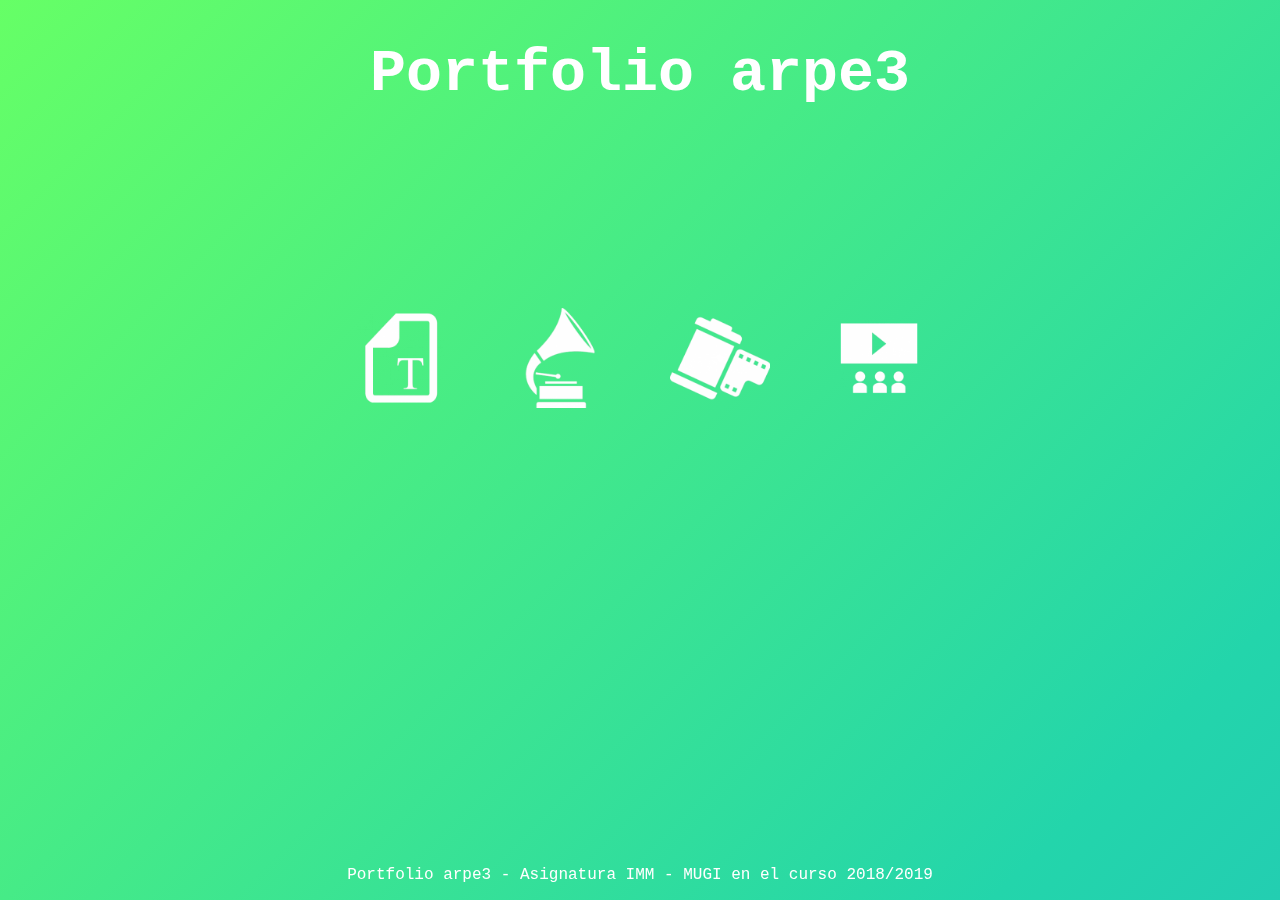
==== index.html @ b46d3f0a "First commit" ====
<!DOCTYPE html>
<html lang="es">
  <head>
  <meta http-equiv="content-type" content="text/html; charset=UTF-8">
  <title>Portfolio arpe3</title>
  <link rel="shortcut icon" type="image/x-icon" href="media/img/logo.png" />
  <link type="text/css" rel="stylesheet" href="style_index.css">
  </head>
  <body>
	<h1>Portfolio arpe3</h1>
    <div class="container">
		<a href="TEXT/actividad2.html"><img class="img" src="media/img/text_2.png" title="Text"></a>
		<a href="AUDIO/audio.html"><img class="img" src="media/img/audio_2.png" title="Audio"></a>
		<a href="#"><img class="img" src="media/img/video_2.png" title="Video"></a>
		<a href="#"><img class="img" src="media/img/streaming_2.png" title="Streaming"></a>
    </div>
	<div class="footer">
	  <p>Portfolio arpe3 - Asignatura IMM - MUGI en el curso 2018/2019</p>
	</div>
  </body>
</html>
---- style_index.css ----
.container{
    text-align:center;
  	margin: 15% 0;
}

.img{
    display:inline-block;
    margin:5px 20px;
    padding:5px;
  	width: 100px; 
  	height: 100px;
}
.footer {
   position: fixed;
   left: 0;
   bottom: 0;
   width: 100%;
   background-color: transparent;
   color: white;
   text-align: center;
}
body {
	color: #fff;
	background: linear-gradient(-45deg, #EE7752, #E73C7E, #23A6D5, #23D5AB, #66ff66);
	background-size: 400% 400%;
	-webkit-animation: Gradient 30s ease infinite;
	-moz-animation: Gradient 30s ease infinite;
	animation: Gradient 30s ease infinite;
  font-family:"Courier New";
  
}
h1{
  font-size: 60px;
  text-align: center;
}
@font-face {
    font-family: myFont;
    src: url(font/JMH-Typewriter.woff);
}

/*background gradient */
@-webkit-keyframes Gradient {
	0% {
		background-position: 0% 50%
	}
	50% {
		background-position: 100% 50%
	}
	100% {
		background-position: 0% 50%
	}
}

@-moz-keyframes Gradient {
	0% {
		background-position: 0% 50%
	}
	50% {
		background-position: 100% 50%
	}
	100% {
		background-position: 0% 50%
	}
}

@keyframes Gradient {
	0% {
		background-position: 0% 50%
	}
	50% {
		background-position: 100% 50%
	}
	100% {
		background-position: 0% 50%
	}
}


/* Buzz immagine */
@-webkit-keyframes hvr-buzz {
  50% {
    -webkit-transform: translateX(3px) rotate(2deg);
    transform: translateX(3px) rotate(2deg);
  }
  100% {
    -webkit-transform: translateX(-3px) rotate(-2deg);
    transform: translateX(-3px) rotate(-2deg);
  }
}
@keyframes hvr-buzz {
  50% {
    -webkit-transform: translateX(3px) rotate(2deg);
    transform: translateX(3px) rotate(2deg);
  }
  100% {
    -webkit-transform: translateX(-3px) rotate(-2deg);
    transform: translateX(-3px) rotate(-2deg);
  }
}
.img:hover, .img:focus, .img:active {
  -webkit-animation-name: hvr-buzz;
  animation-name: hvr-buzz;
  -webkit-animation-duration: 0.15s;
  animation-duration: 0.15s;
  -webkit-animation-timing-function: linear;
  animation-timing-function: linear;
  -webkit-animation-iteration-count: infinite;
  animation-iteration-count: infinite;
}
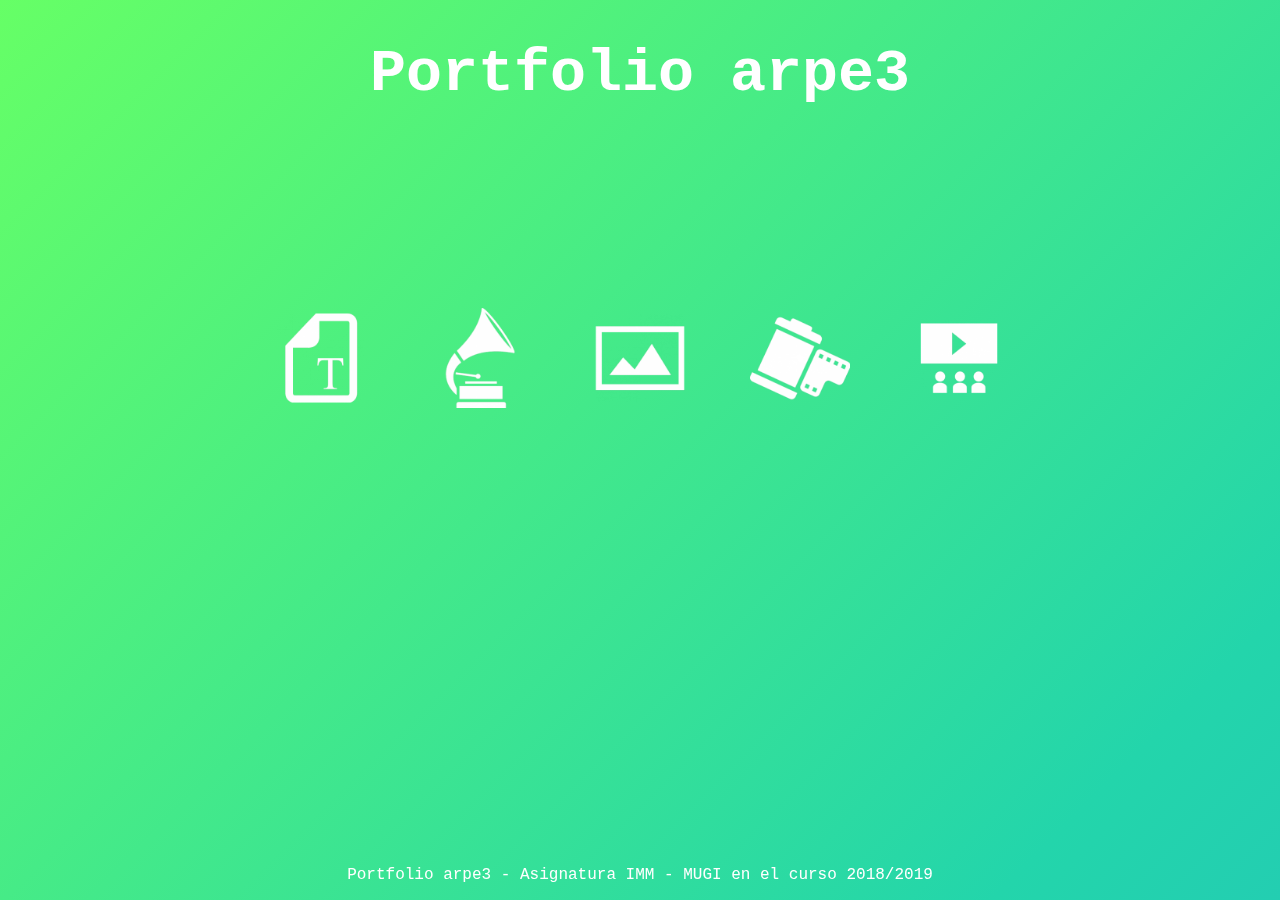
==== commit df7b0a4d: "Add IMAGE and fix" ====
--- a/index.html
+++ b/index.html
@@ -11,6 +11,7 @@
     <div class="container">
 		<a href="TEXT/actividad2.html"><img class="img" src="media/img/text_2.png" title="Text"></a>
 		<a href="AUDIO/audio.html"><img class="img" src="media/img/audio_2.png" title="Audio"></a>
+    <a href="IMAGE/image.html"><img class="img" src="media/img/image_2.png" title="Image"></a>
 		<a href="#"><img class="img" src="media/img/video_2.png" title="Video"></a>
 		<a href="#"><img class="img" src="media/img/streaming_2.png" title="Streaming"></a>
     </div>
@@ -18,4 +19,4 @@
 	  <p>Portfolio arpe3 - Asignatura IMM - MUGI en el curso 2018/2019</p>
 	</div>
   </body>
-</html>+</html>
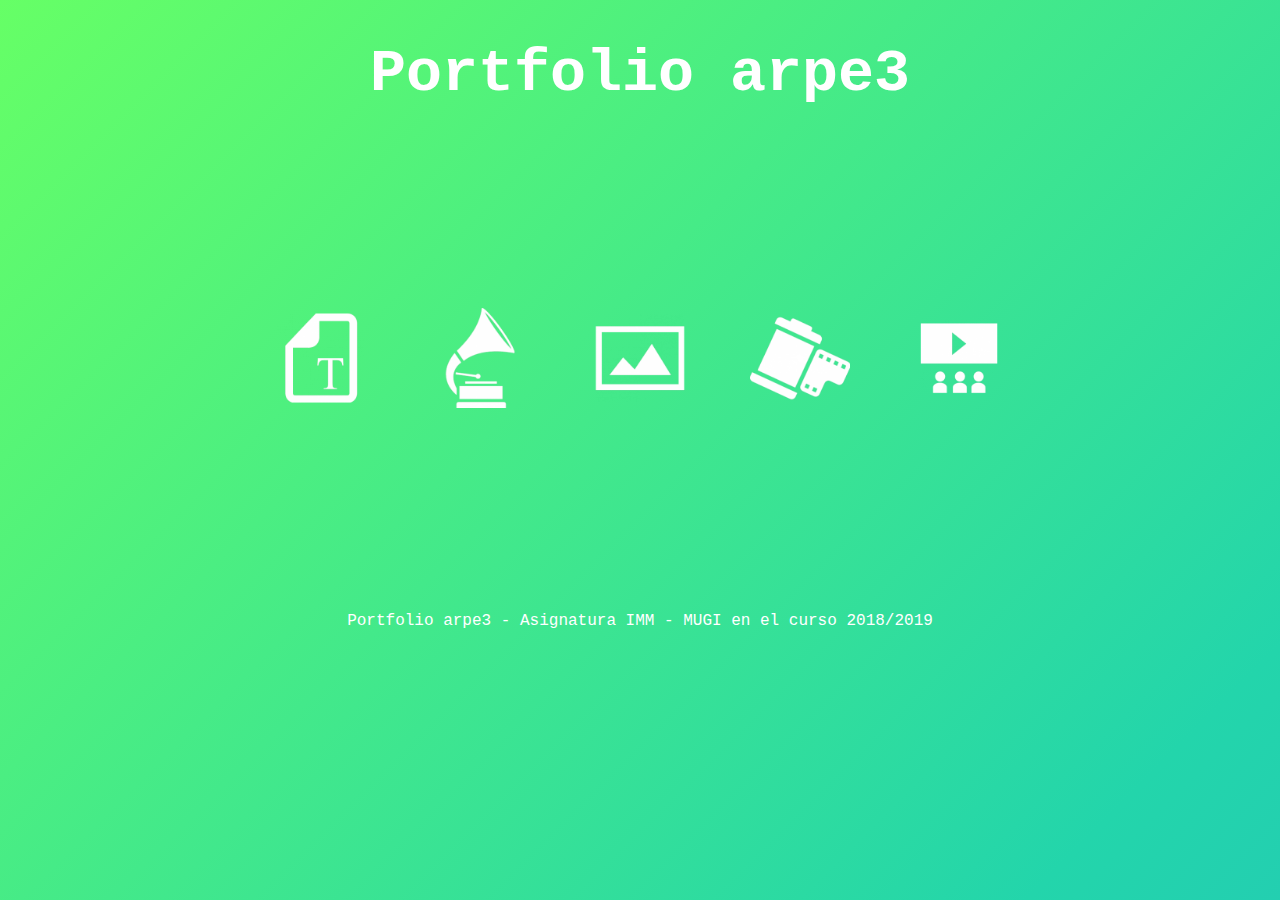
==== commit 24fe266c: "fix index" ====
--- a/index.html
+++ b/index.html
@@ -7,16 +7,16 @@
   <link type="text/css" rel="stylesheet" href="style_index.css">
   </head>
   <body>
-	<h1>Portfolio arpe3</h1>
-    <div class="container">
-		<a href="TEXT/actividad2.html"><img class="img" src="media/img/text_2.png" title="Text"></a>
-		<a href="AUDIO/audio.html"><img class="img" src="media/img/audio_2.png" title="Audio"></a>
-    <a href="IMAGE/image.html"><img class="img" src="media/img/image_2.png" title="Image"></a>
-		<a href="#"><img class="img" src="media/img/video_2.png" title="Video"></a>
-		<a href="#"><img class="img" src="media/img/streaming_2.png" title="Streaming"></a>
-    </div>
-	<div class="footer">
-	  <p>Portfolio arpe3 - Asignatura IMM - MUGI en el curso 2018/2019</p>
-	</div>
+  	<h1>Portfolio arpe3</h1>
+      <div class="container">
+  		<a href="TEXT/actividad2.html"><img class="img" src="media/img/text_2.png" title="Text"></a>
+  		<a href="AUDIO/audio.html"><img class="img" src="media/img/audio_2.png" title="Audio"></a>
+      <a href="IMAGE/image.html"><img class="img" src="media/img/image_2.png" title="Image"></a>
+  		<a href="#"><img class="img" src="media/img/video_2.png" title="Video"></a>
+  		<a href="#"><img class="img" src="media/img/streaming_2.png" title="Streaming"></a>
+      </div>
+  	<div style="top:100%;text-align: center;">
+  	  <p>Portfolio arpe3 - Asignatura IMM - MUGI en el curso 2018/2019</p>
+  	</div>
   </body>
 </html>
